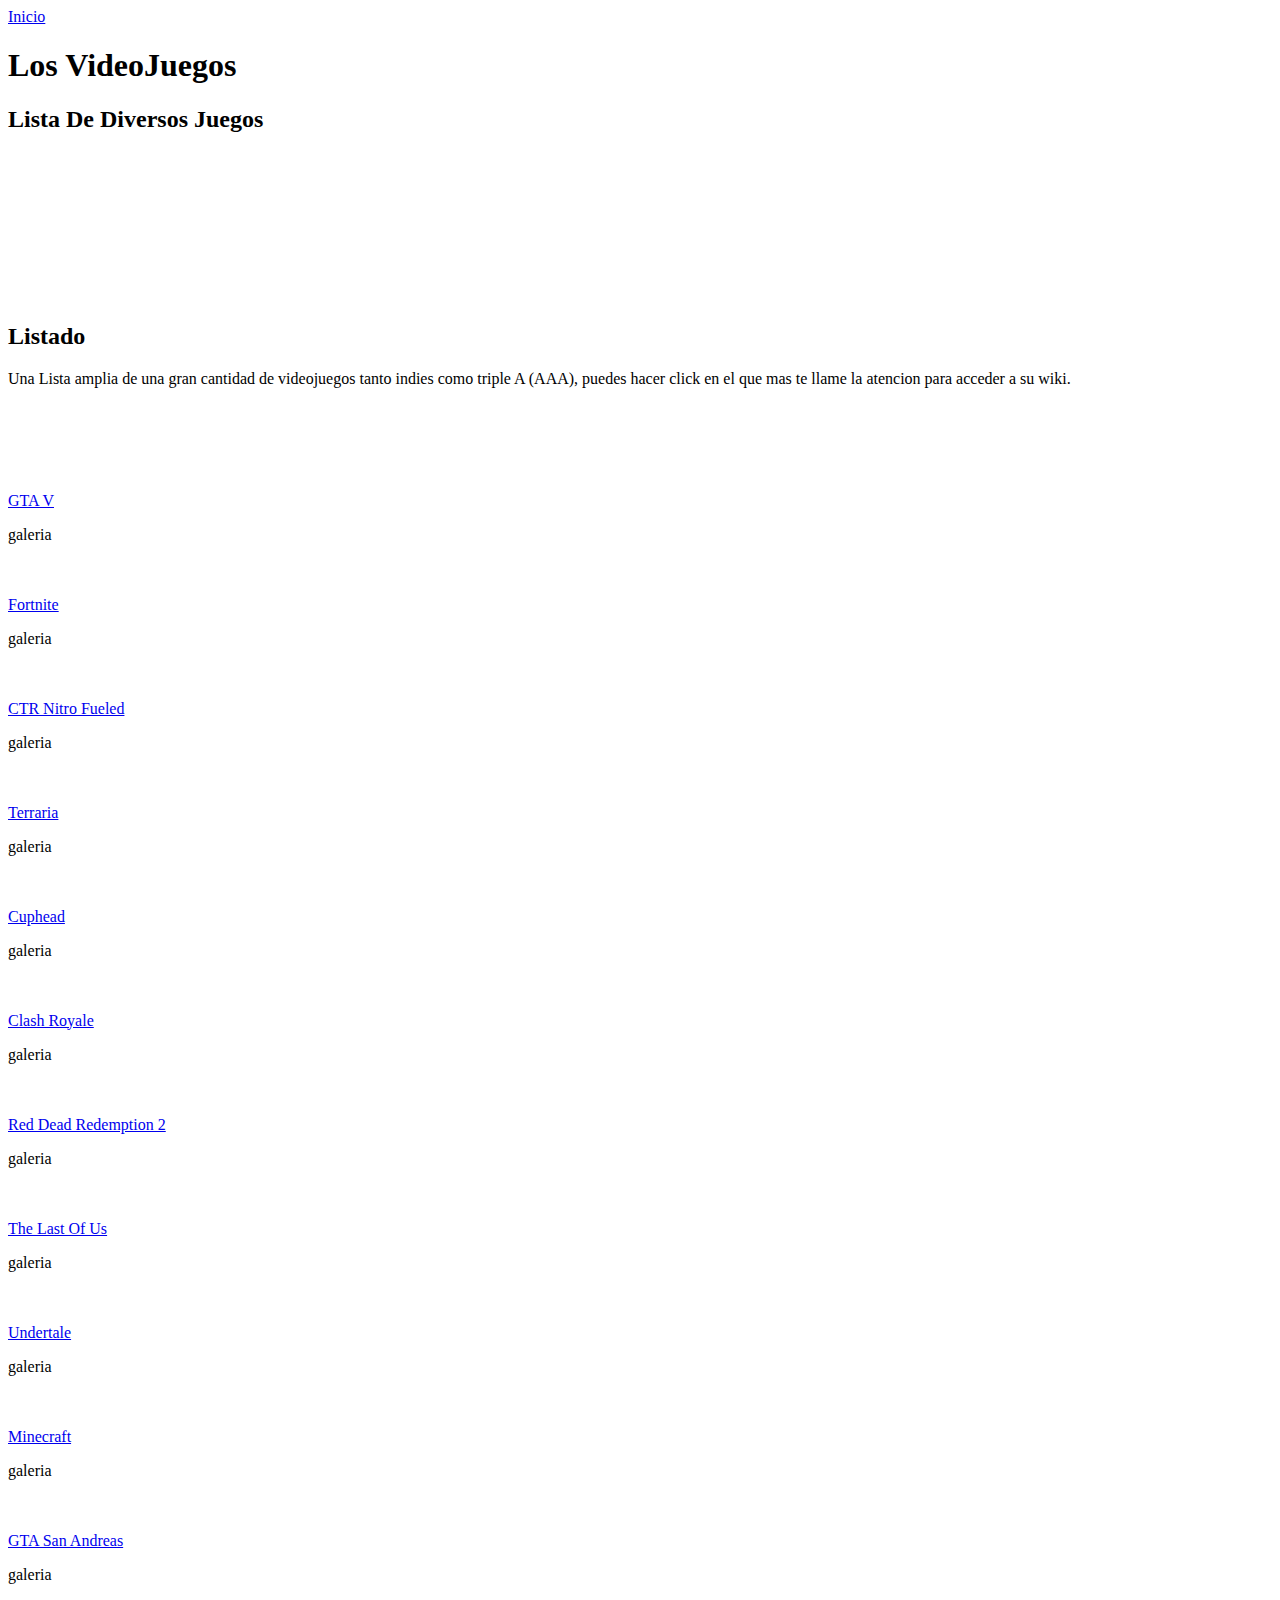
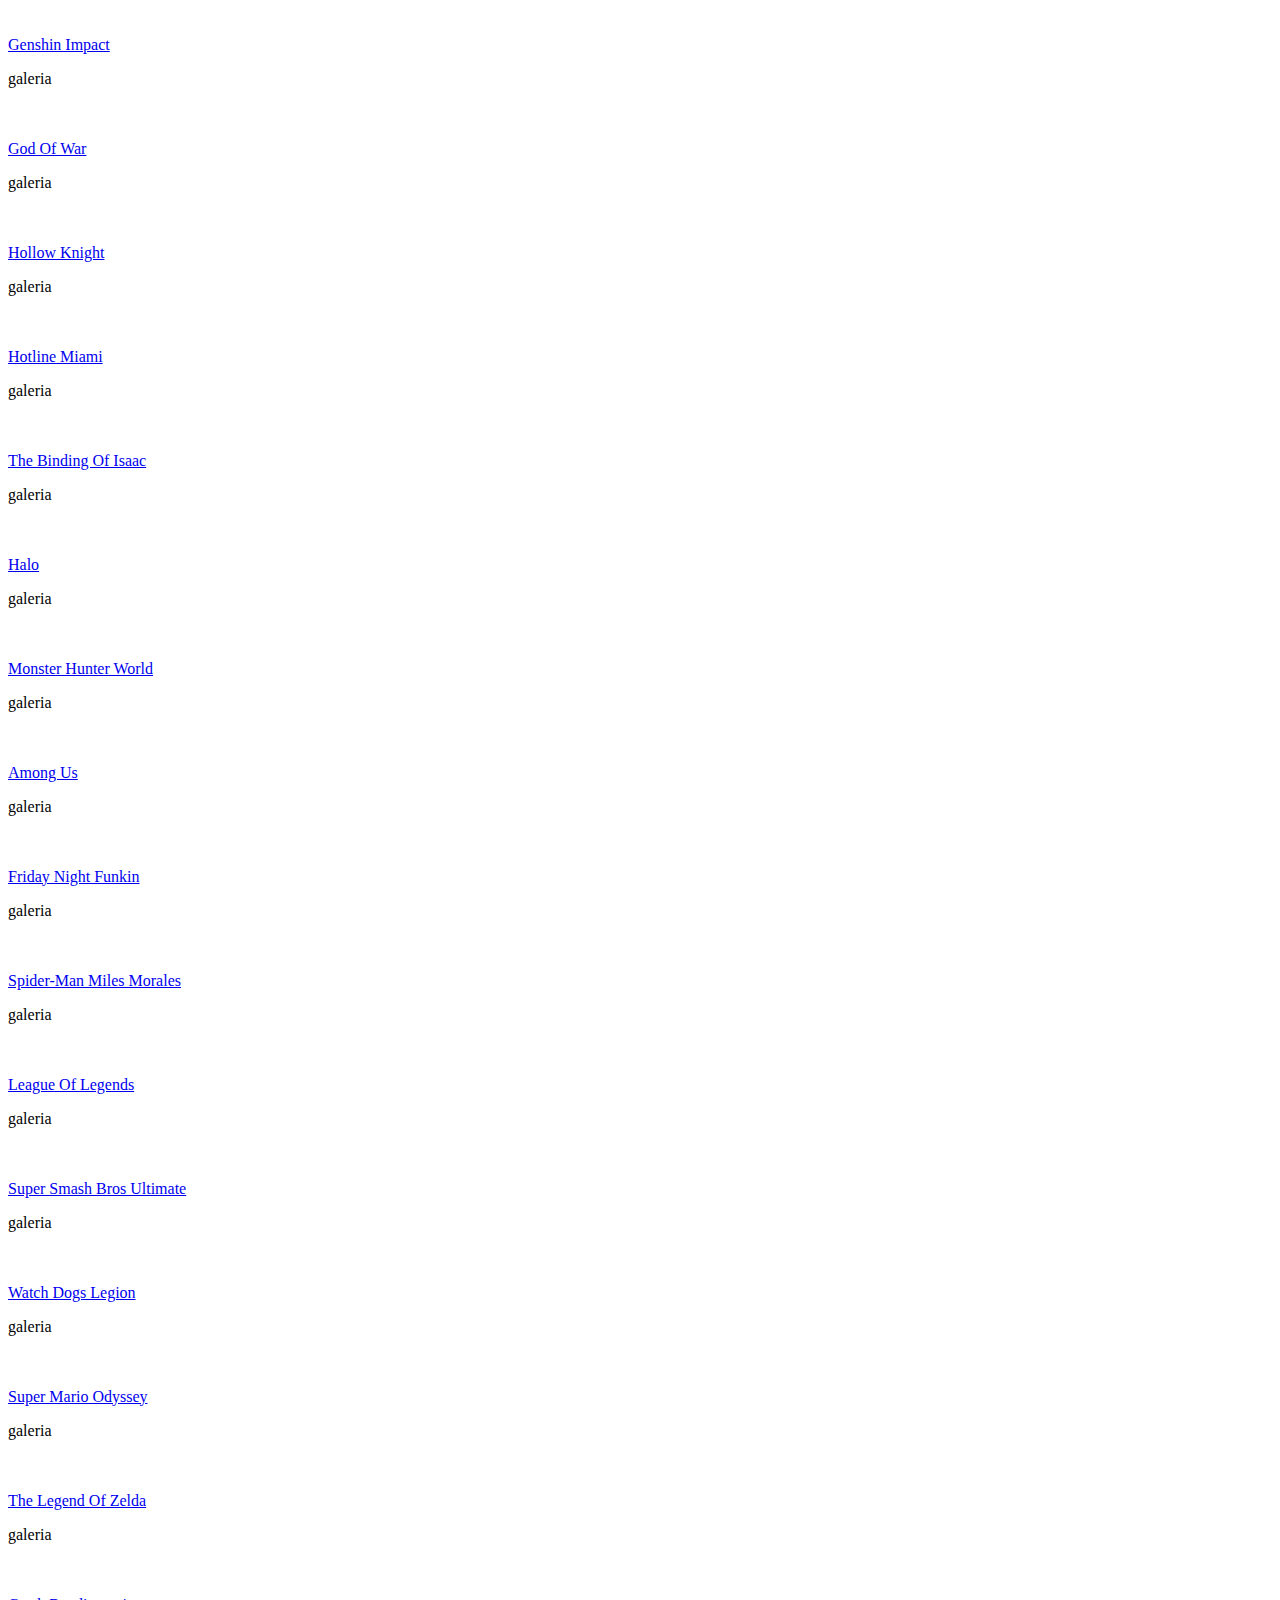
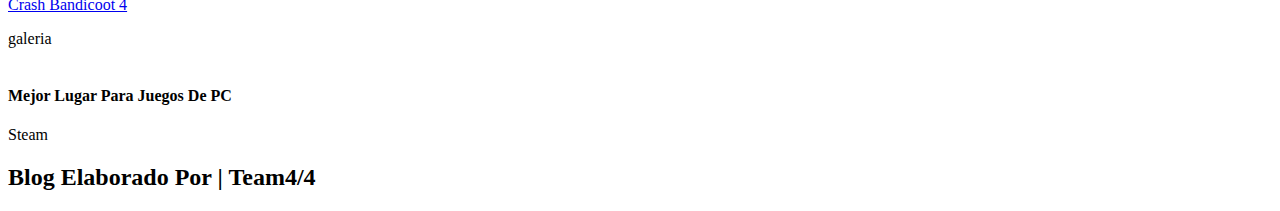
==== Listado.html @ a8a22f5f "Add files via upload" ====
<!DOCTYPE html>
<html lang="es">
<head>
    <meta charset="UTF-8">
    <meta http-equiv="X-UA-Compatible" content="IE=edge">
    <meta name="viewport" content="width=device-width, initial-scale=1.0">
    <title>Listado</title>
    <link rel="shortcut icon" href="games/logo.png" type="image/x-icon">
    <link rel="stylesheet" href="CSS/estilosL.css">
</head>
<body>
    <audio autoplay loop="true" id="musica">
        <source src="sound/hatsune Miku - Levan Polka"></audio>
    
        <script>
            var audio = document.getElementById("musica");
            audio.volume = 0.05;
        </script>
        <header>
            <nav>
                <a href="IBLOG/index.html">Inicio</a>
            </nav>
            <section class="textos-header">
                <h1>Los VideoJuegos</h1>
                <h2>Lista De Diversos Juegos</h2>
            </section>
            <div class="wave" style="height: 150px; overflow: hidden;" ><svg viewBox="0 0 500 150" preserveAspectRatio="none" style="height: 100%; width: 100%;"><path d="M0.00,49.98 C149.99,150.00 349.20,-49.98 517.21,61.67 L500.00,150.00 L0.00,150.00 Z" style="stroke: none; fill: rgb(255, 255, 255);"></path></svg></div>
        </header>
        <main>
            <section class="contenedor lista">
                <h2 class="titulo">Listado</h2>
                <p>Una Lista amplia de una gran cantidad de videojuegos tanto indies como triple A (AAA), puedes hacer click en el que mas te llame la atencion para acceder a su wiki.</p><br><br>
                    <div class="contenido-lis">
                        <section class="portafolio">
                            <div class="contenedor">
                                <div class="galeria-port">
                                    <div class="imagen-port">
                                        <img src="listado/GTA_V.jpg" alt="">
                                        <div class="hover-galeria">
                                            <img src="consolas/click.png" alt="">
                                            <p><a href='https://es.wikipedia.org/wiki/Grand_Theft_Auto_V'>GTA V</a></p>
                                        </div>galeria
                                    </div>
                                    <div class="imagen-port">
                                        <img src="listado/fortnite.png" alt="">
                                        <div class="hover-galeria">
                                            <img src="consolas/click.png" alt="">
                                            <p><a href='https://es.wikipedia.org/wiki/Fortnite'>Fortnite</a></p>
                                        </div>galeria
                                    </div>
                                    <div class="imagen-port">
                                        <img src="games/crashPAAA.jpg" alt="">
                                        <div class="hover-galeria">
                                            <img src="consolas/click.png" alt="">
                                            <p><a href='https://es.wikipedia.org/wiki/Crash_Team_Racing_Nitro-Fueled'>CTR Nitro Fueled</a></p>
                                        </div>galeria
                                    </div>
                                    <div class="imagen-port">
                                        <img src="listado/terraria.jpg" alt="">
                                        <div class="hover-galeria">
                                            <img src="consolas/click.png" alt="">
                                            <p><a href='https://es.wikipedia.org/wiki/Terraria'>Terraria</a></p>
                                        </div>galeria
                                    </div>
                                    <div class="imagen-port">
                                        <img src="listado/cuphed.jpg" alt="">
                                        <div class="hover-galeria">
                                            <img src="consolas/click.png" alt="">
                                            <p><a href='https://es.wikipedia.org/wiki/Cuphead'>Cuphead</a></p>
                                        </div>galeria
                                    </div>
                                    <div class="imagen-port">
                                        <img src="listado/estrategiafacha.jpg" alt="">
                                        <div class="hover-galeria">
                                            <img src="consolas/click.png" alt="">
                                            <p><a href='https://es.wikipedia.org/wiki/Clash_Royale'>Clash Royale</a></p>
                                        </div>galeria
                                    </div>
                                    <div class="imagen-port">
                                        <img src="listado/vaquero.jpg" alt="">
                                        <div class="hover-galeria">
                                            <img src="consolas/click.png" alt="">
                                            <p><a href='https://es.wikipedia.org/wiki/Red_Dead_Redemption_2'>Red Dead Redemption 2</a></p>
                                        </div>galeria
                                    </div>
                                    <div class="imagen-port">
                                        <img src="listado/lostfust.jpeg" alt="">
                                        <div class="hover-galeria">
                                            <img src="consolas/click.png" alt="">
                                            <p><a href='https://es.wikipedia.org/wiki/The_Last_of_Us'>The Last Of Us</a></p>
                                        </div>galeria
                                    </div>
                                    <div class="imagen-port">
                                        <img src="listado/undertale.jpg" alt="">
                                        <div class="hover-galeria">
                                            <img src="consolas/click.png" alt="">
                                            <p><a href='https://es.wikipedia.org/wiki/Undertale'>Undertale</a></p>
                                        </div>galeria
                                    </div>
                                    <div class="imagen-port">
                                        <img src="listado/maincra+.jpg" alt="">
                                        <div class="hover-galeria">
                                            <img src="consolas/click.png" alt="">
                                            <p><a href='https://es.wikipedia.org/wiki/Minecraft'>Minecraft</a></p>
                                        </div>galeria
                                    </div>
                                    <div class="imagen-port">
                                        <img src="listado/CJ.png" alt="">
                                        <div class="hover-galeria">
                                            <img src="consolas/click.png" alt="">
                                            <p><a href='https://es.wikipedia.org/wiki/Grand_Theft_Auto:_San_Andreas'>GTA San Andreas</a></p>
                                        </div>galeria
                                    </div>
                                    <div class="imagen-port">
                                        <img src="listado/rol.jpg" alt="">
                                        <div class="hover-galeria">
                                            <img src="consolas/click.png" alt="">
                                            <p><a href='https://es.wikipedia.org/wiki/Genshin_Impact'>Genshin Impact</a></p>
                                        </div>galeria
                                    </div>
                                    <div class="imagen-port">
                                        <img src="listado/GodOfWar.jpg" alt="">
                                        <div class="hover-galeria">
                                            <img src="consolas/click.png" alt="">
                                            <p><a href='https://es.wikipedia.org/wiki/God_of_War_(serie)'>God Of War</a></p>
                                        </div>galeria
                                    </div>
                                    <div class="imagen-port">
                                        <img src="listado/hollow.jpg" alt="">
                                        <div class="hover-galeria">
                                            <img src="consolas/click.png" alt="">
                                            <p><a href='https://es.wikipedia.org/wiki/Hollow_Knight'>Hollow Knight</a></p>
                                        </div>galeria
                                    </div>
                                    <div class="imagen-port">
                                        <img src="listado/hotline.jpg" alt="">
                                        <div class="hover-galeria">
                                            <img src="consolas/click.png" alt="">
                                            <p><a href='https://es.wikipedia.org/wiki/Hotline_Miami'>Hotline Miami</a></p>
                                        </div>galeria
                                    </div>
                                    <div class="imagen-port">
                                        <img src="listado/isaac.jpg" alt="">
                                        <div class="hover-galeria">
                                            <img src="consolas/click.png" alt="">
                                            <p><a href='https://es.wikipedia.org/wiki/The_Binding_of_Isaac'>The Binding Of Isaac</a></p>
                                        </div>galeria
                                    </div>
                                    <div class="imagen-port">
                                        <img src="listado/halo.jpg" alt="">
                                        <div class="hover-galeria">
                                            <img src="consolas/click.png" alt="">
                                            <p><a href='https://es.wikipedia.org/wiki/Halo_(franquicia)'>Halo</a></p>
                                        </div>galeria
                                    </div>
                                    <div class="imagen-port">
                                        <img src="listado/monster.jpg" alt="">
                                        <div class="hover-galeria">
                                            <img src="consolas/click.png" alt="">
                                            <p><a href='https://es.wikipedia.org/wiki/Monster_Hunter:_World'>Monster Hunter World</a></p>
                                        </div>galeria
                                    </div>
                                    <div class="imagen-port">
                                        <img src="games/SUS.webp" alt="">
                                        <div class="hover-galeria">
                                            <img src="consolas/click.png" alt="">
                                            <p><a href='https://es.wikipedia.org/wiki/Among_Us'>Among Us</a></p>
                                        </div>galeria
                                    </div>
                                    <div class="imagen-port">
                                        <img src="games/friday-night-funkin-nawpic.png" alt="">
                                        <div class="hover-galeria">
                                            <img src="consolas/click.png" alt="">
                                            <p><a href='https://es.wikipedia.org/wiki/Friday_Night_Funkin%27'>Friday Night Funkin</a></p>
                                        </div>galeria
                                    </div>
                                    <div class="imagen-port">
                                        <img src="listado/milesmorales.jpg" alt="">
                                        <div class="hover-galeria">
                                            <img src="consolas/click.png" alt="">
                                            <p><a href='https://es.wikipedia.org/wiki/Spider-Man:_Miles_Morales'>Spider-Man Miles Morales</a></p>
                                        </div>galeria
                                    </div>
                                    <div class="imagen-port">
                                        <img src="listado/LOLSITO.jpg" alt="">
                                        <div class="hover-galeria">
                                            <img src="consolas/click.png" alt="">
                                            <p><a href='https://es.wikipedia.org/wiki/League_of_Legends'>League Of Legends</a></p>
                                        </div>galeria
                                    </div>
                                    <div class="imagen-port">
                                        <img src="listado/smash.jpg" alt="">
                                        <div class="hover-galeria">
                                            <img src="consolas/click.png" alt="">
                                            <p><a href='https://es.wikipedia.org/wiki/Super_Smash_Bros._Ultimate'>Super Smash Bros Ultimate</a></p>
                                        </div>galeria
                                    </div>
                                    <div class="imagen-port">
                                        <img src="listado/watch-dogs-legion.jpg" alt="">
                                        <div class="hover-galeria">
                                            <img src="consolas/click.png" alt="">
                                            <p><a href='https://en.wikipedia.org/wiki/Watch_Dogs'>Watch Dogs Legion</a></p>
                                        </div>galeria
                                    </div>
                                    <div class="imagen-port">
                                        <img src="listado/mario.jpg" alt="">
                                        <div class="hover-galeria">
                                            <img src="consolas/click.png" alt="">
                                            <p><a href='https://es.wikipedia.org/wiki/Super_Mario_Odyssey'>Super Mario Odyssey</a></p>
                                        </div>galeria
                                    </div>
                                    <div class="imagen-port">
                                        <img src="games/aventura.jpg" alt="">
                                        <div class="hover-galeria">
                                            <img src="consolas/click.png" alt="">
                                            <p><a href='https://es.wikipedia.org/wiki/The_Legend_of_Zelda:_Breath_of_the_Wild'>The Legend Of Zelda</a></p>
                                        </div>galeria
                                    </div>
                                    <div class="imagen-port">
                                        <img src="listado/crashito.jpg" alt="">
                                        <div class="hover-galeria">
                                            <img src="consolas/click.png" alt="">
                                            <p><a href='https://es.wikipedia.org/wiki/Crash_Bandicoot_4:_It%27s_About_Time'>Crash Bandicoot 4</a></p>
                                        </div>galeria
                                    </div>
                                </div>
                            </div>
                        </section><br>
                    </div>
        </main>
        <footer>
            <div class="contenedor-footer">
                <div class="content-foo">
                    <h4>Mejor Lugar Para Juegos De PC</h4>
                    <p>Steam</p>
                </div>
            </div>
            <h2 class="titulo-final">Blog Elaborado Por | Team4/4</h2>
        </footer>
</body>
</html>
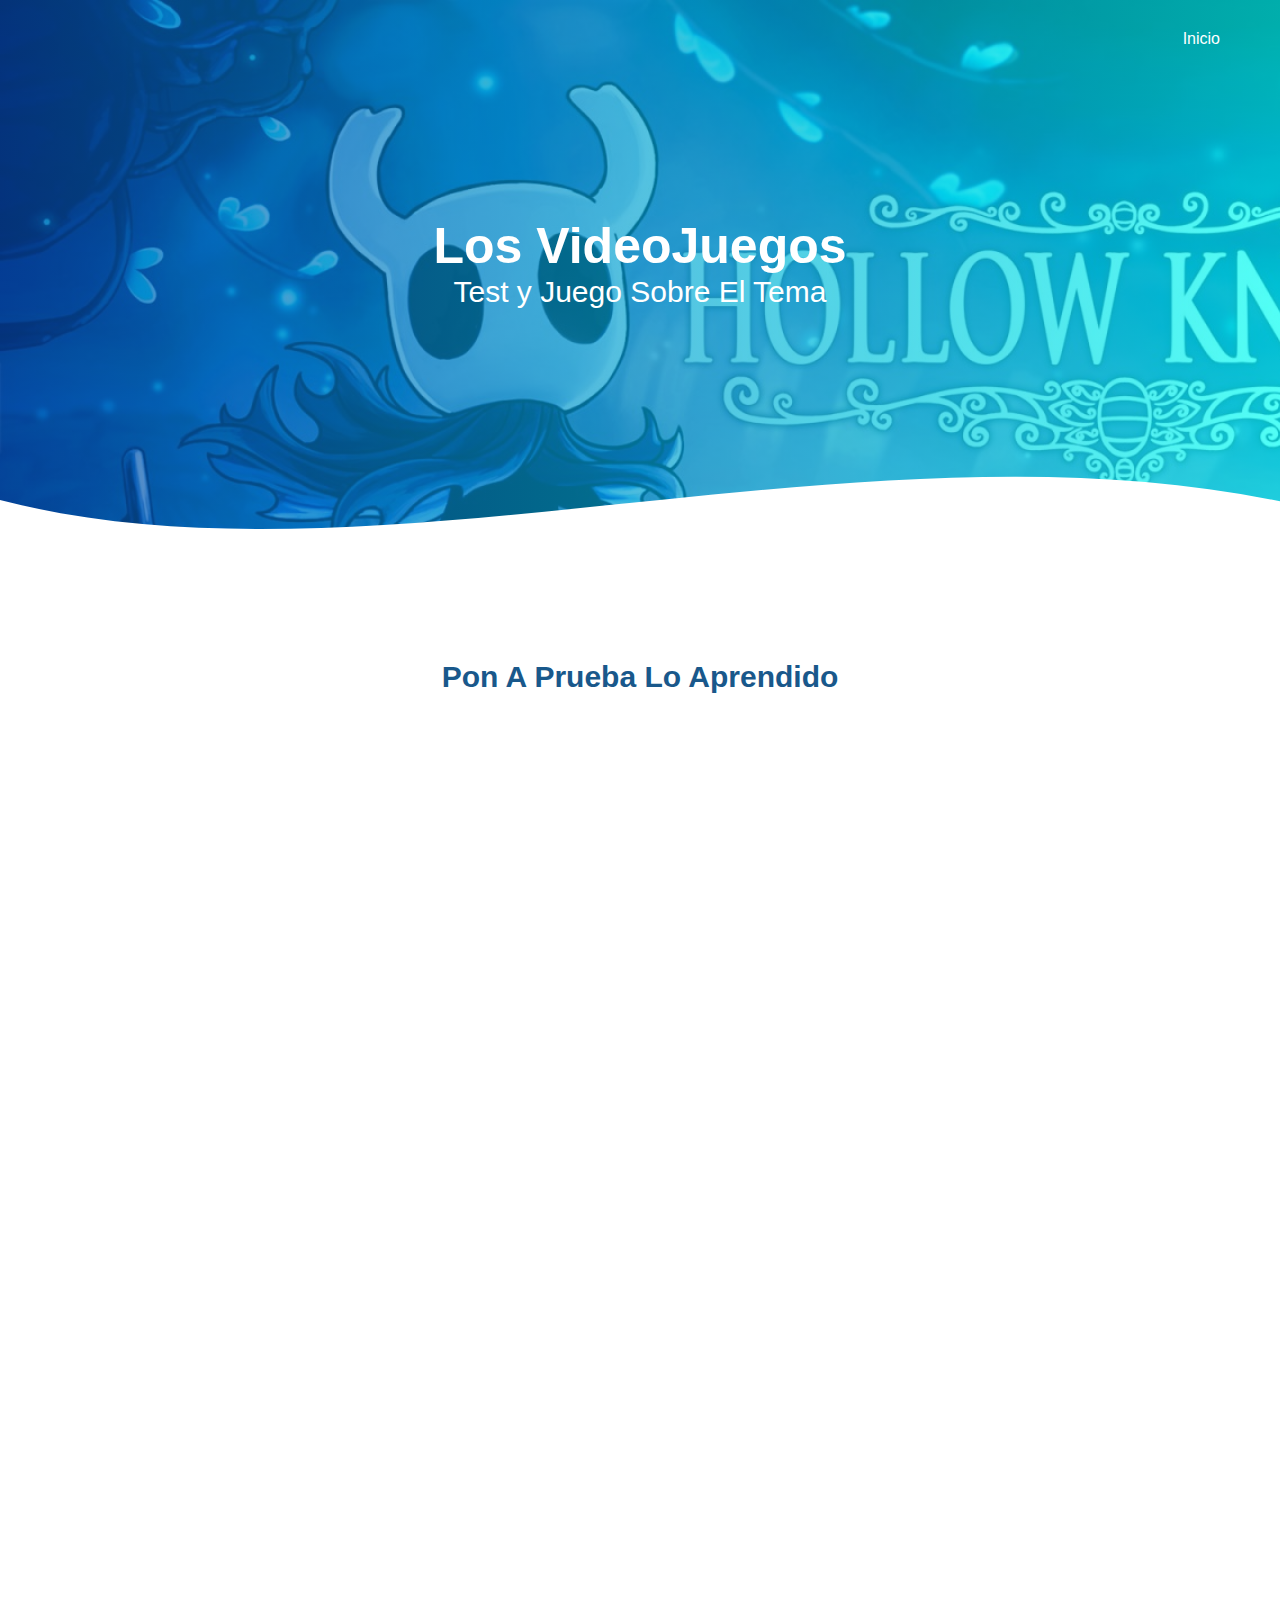
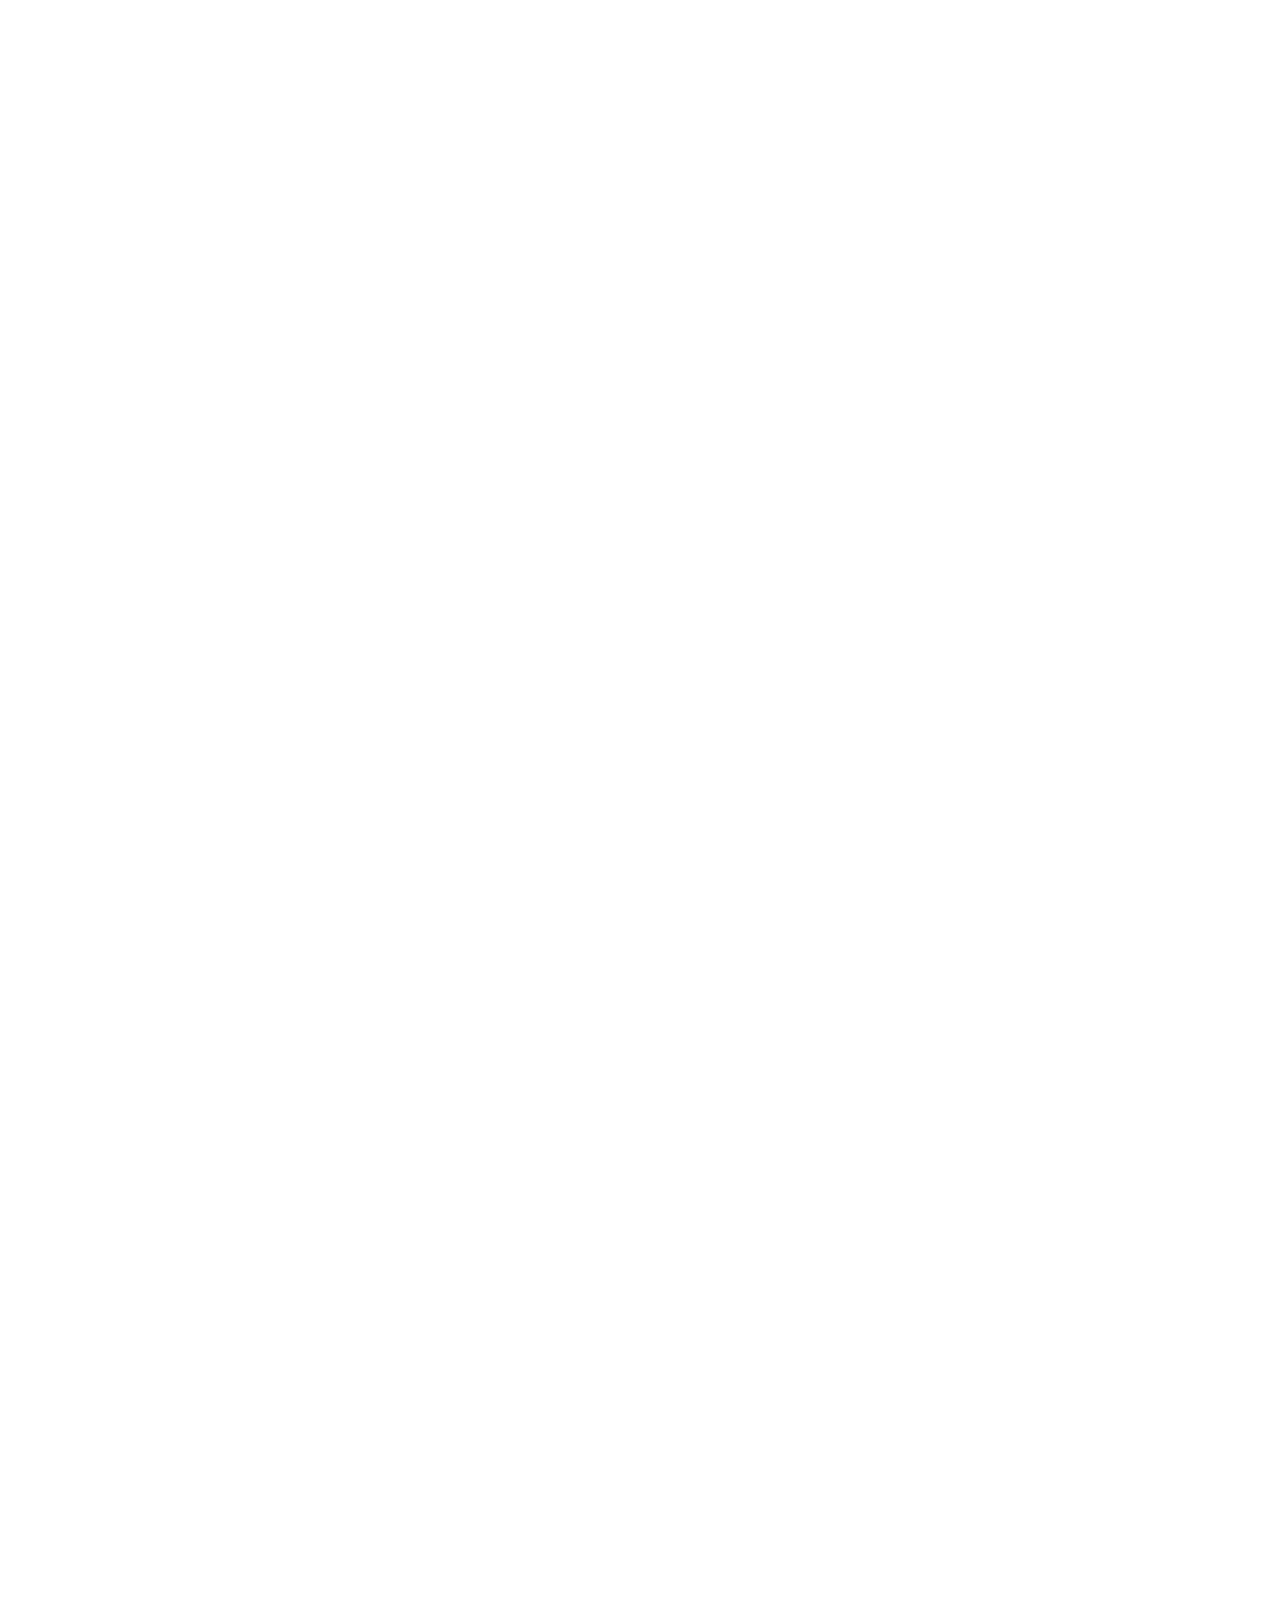
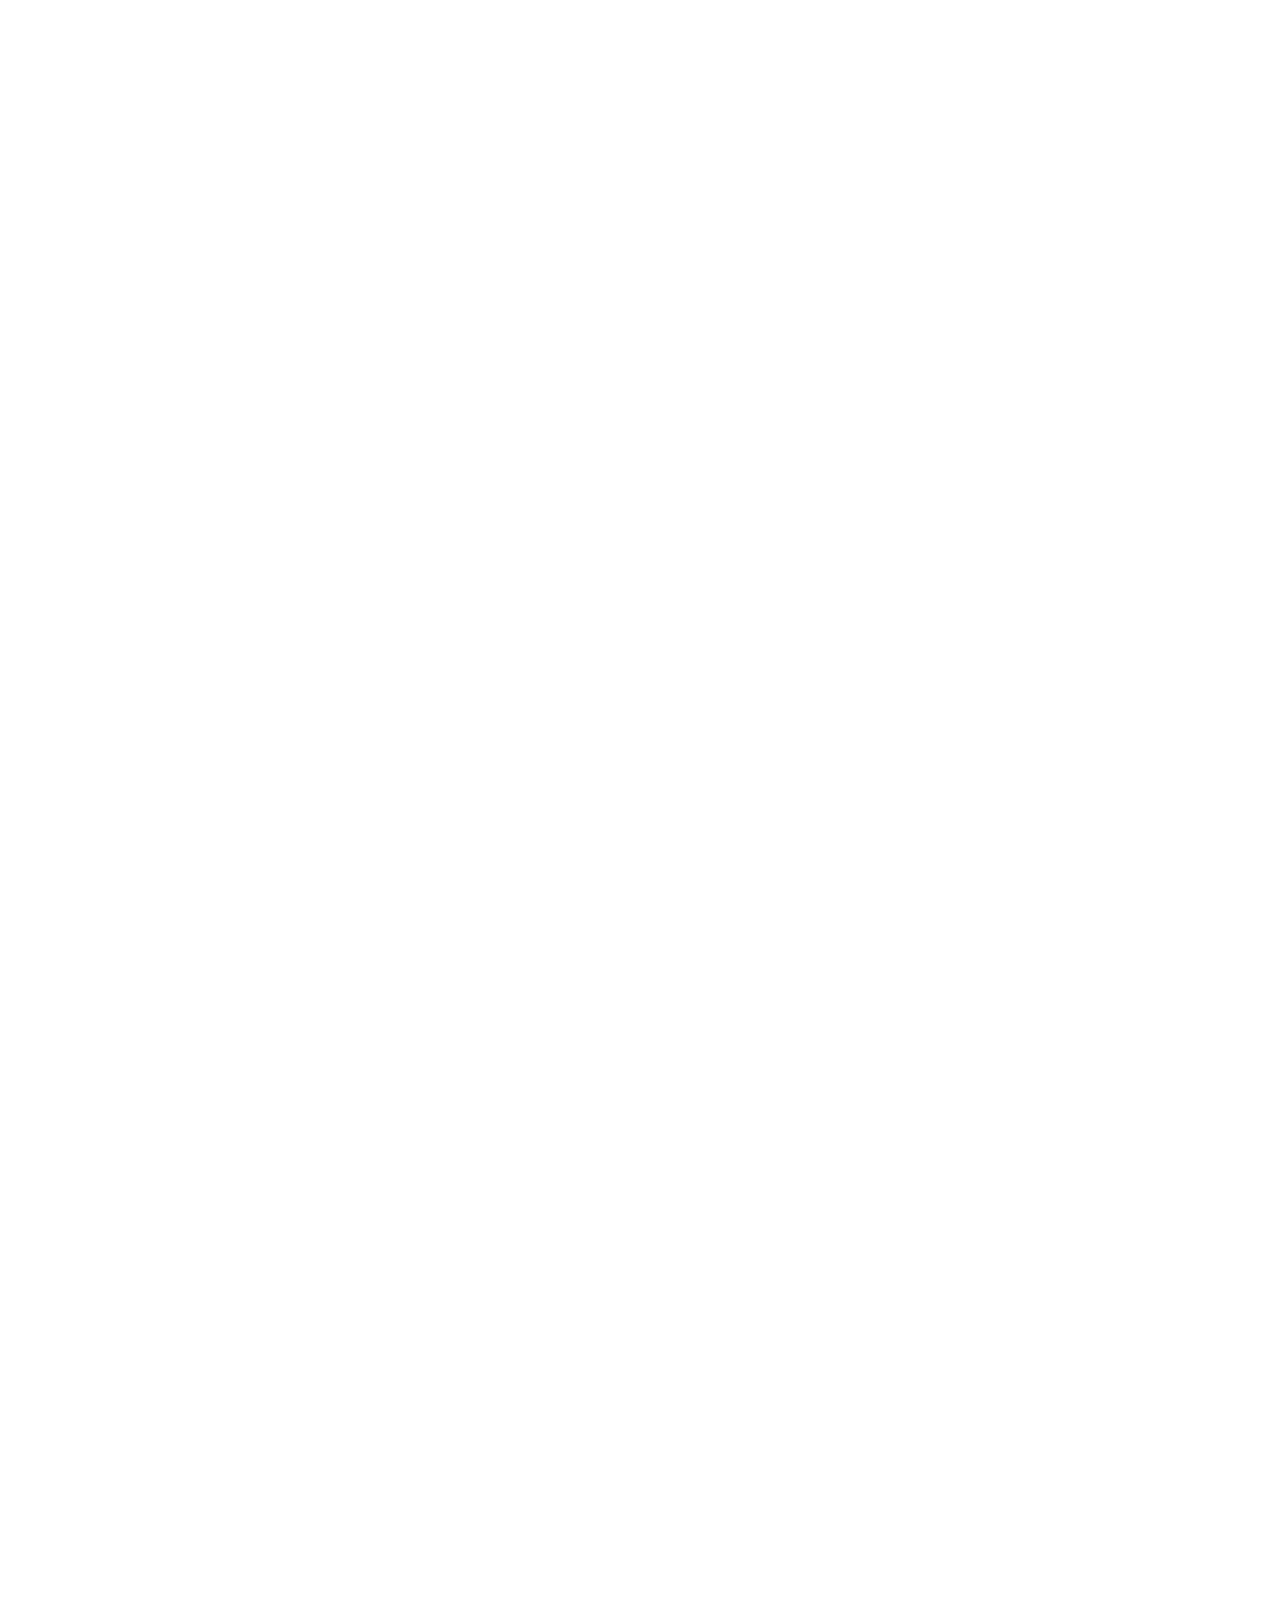
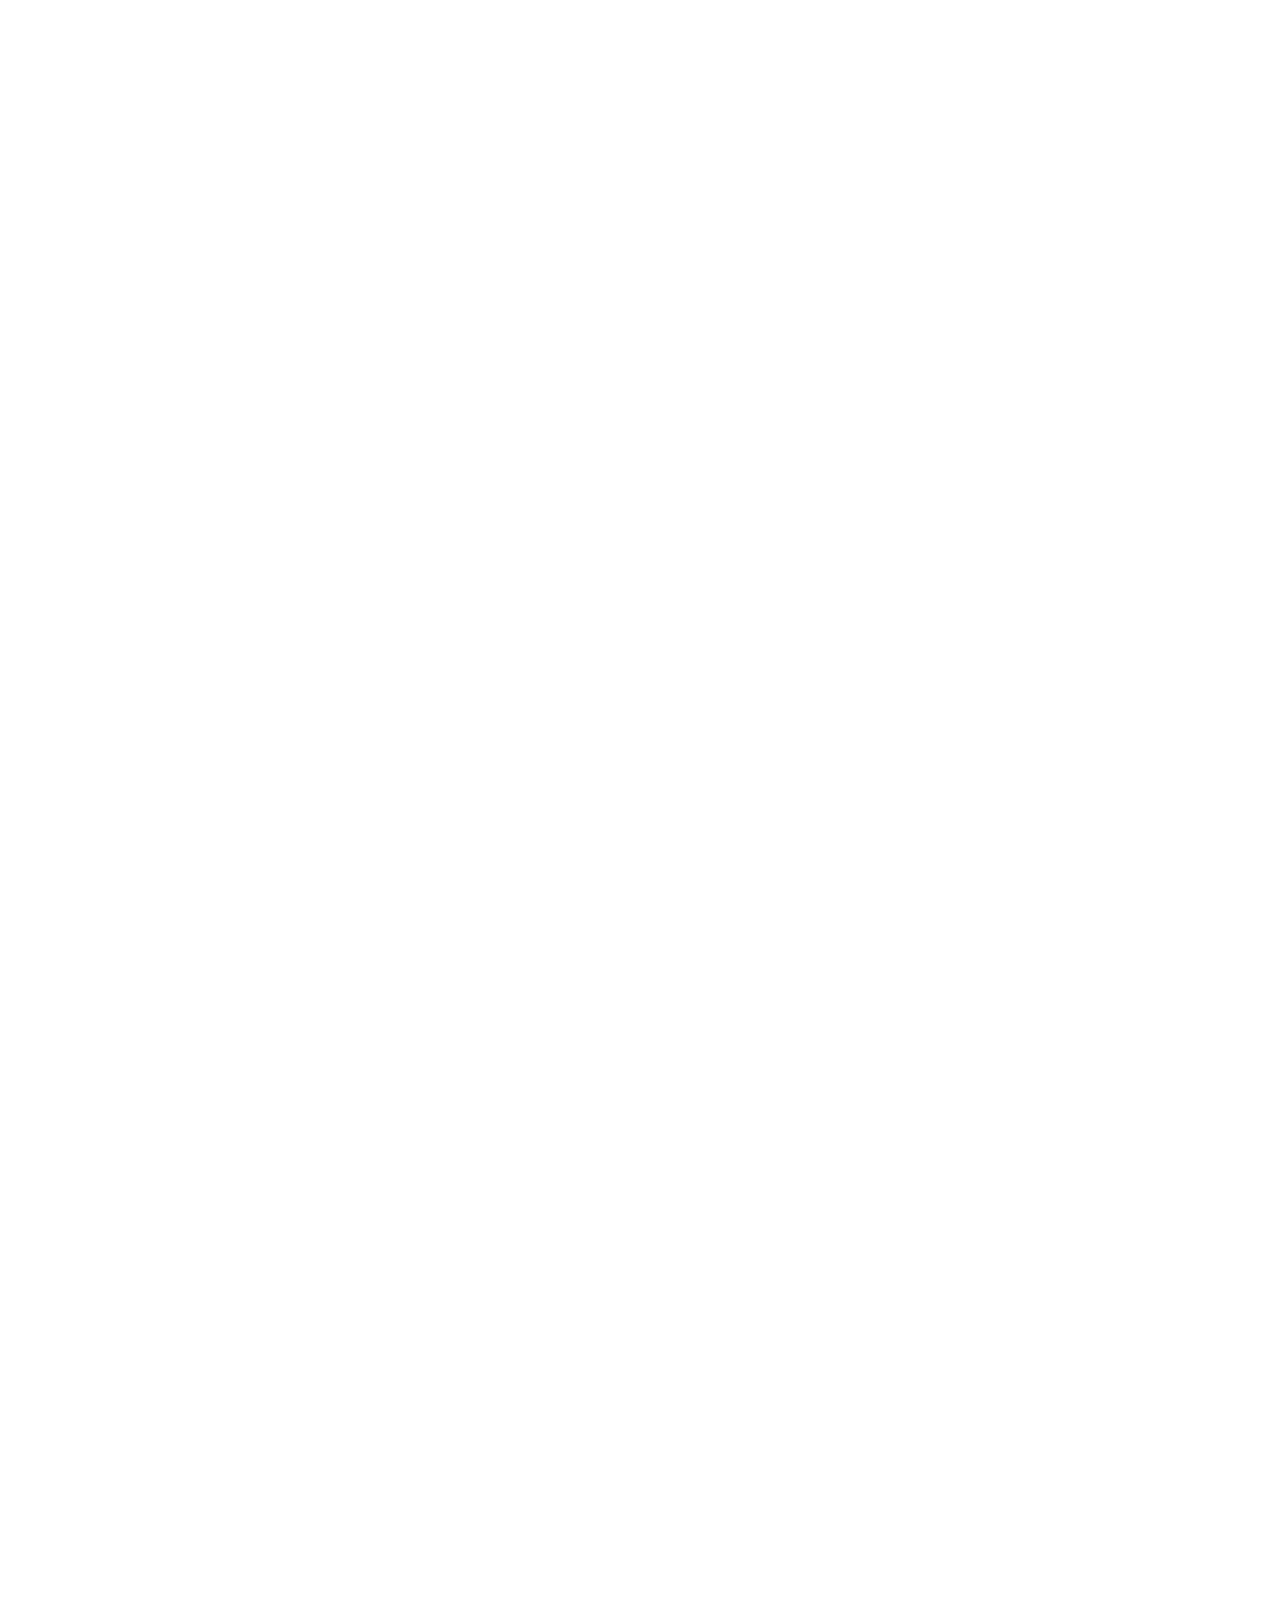
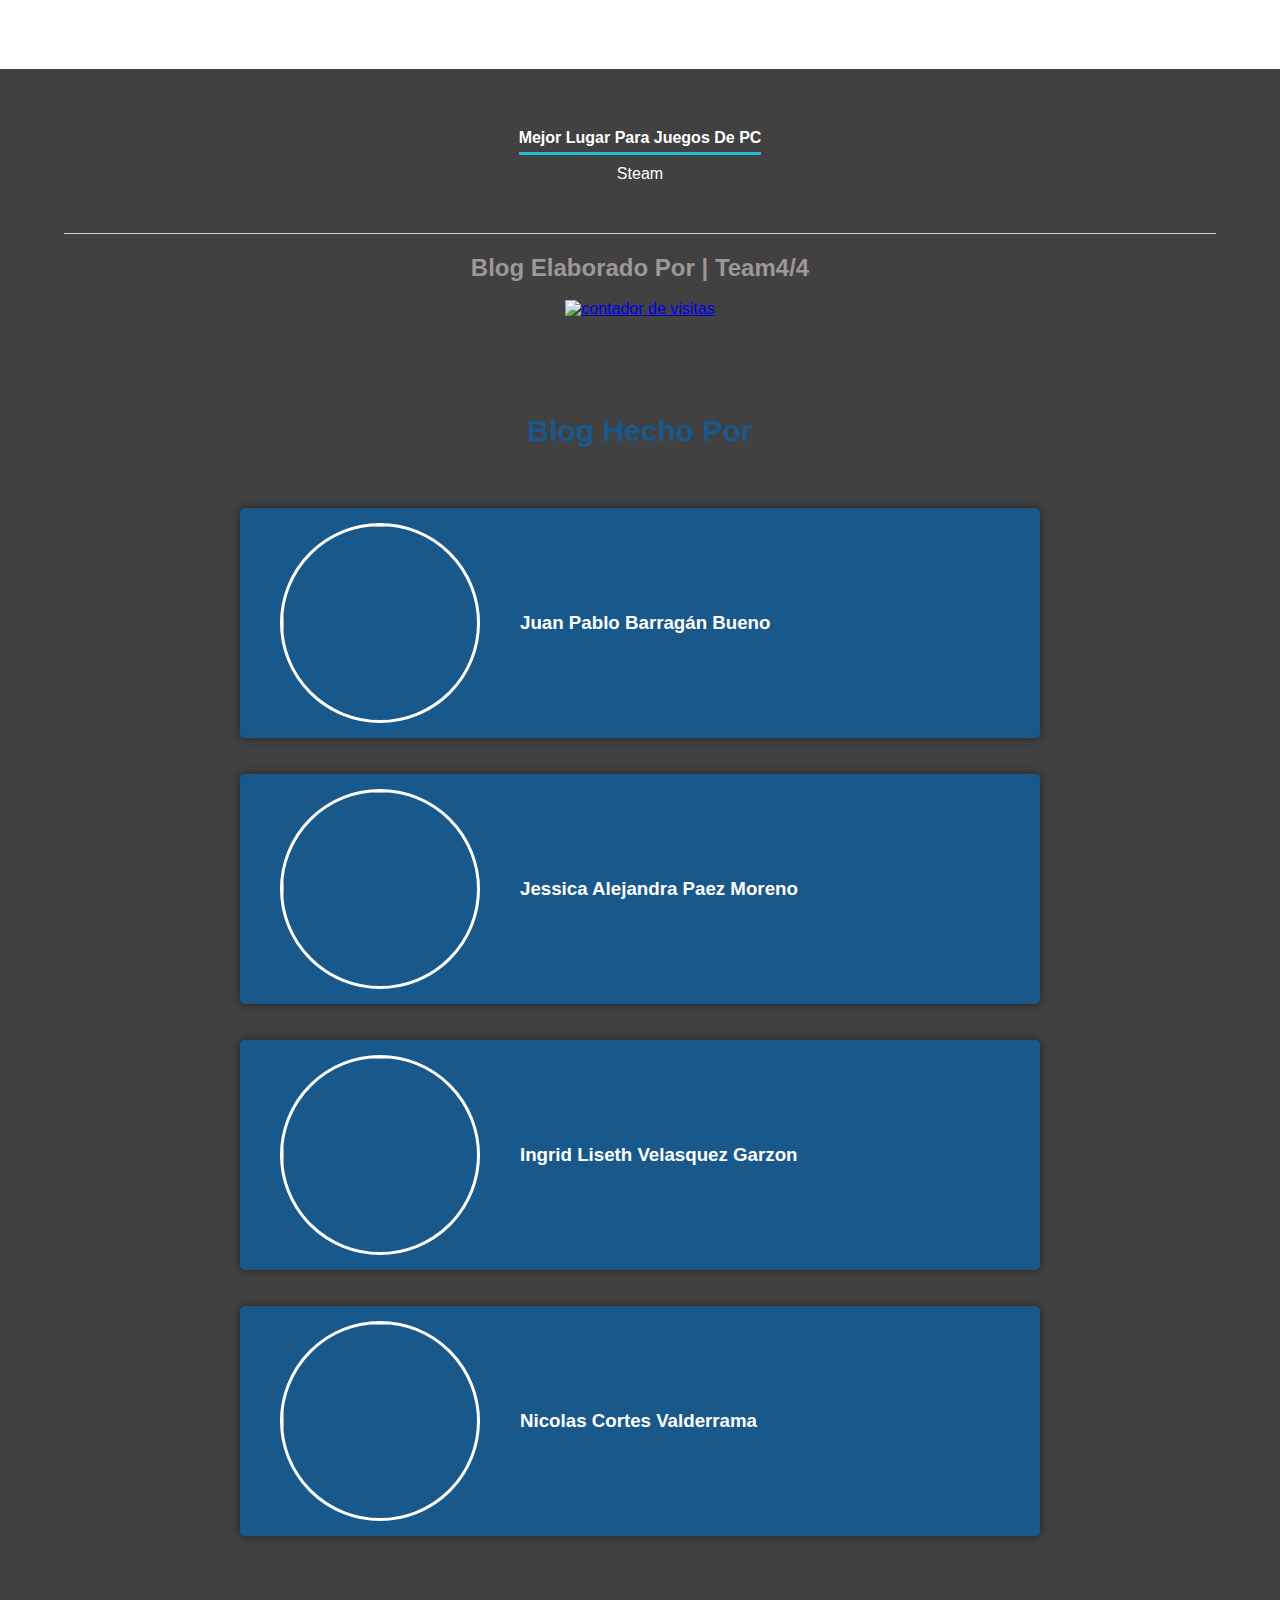
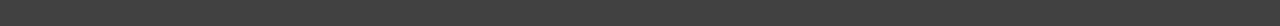
==== commit d139861c: "Add files via upload" ====
--- a/Listado.html
+++ b/Listado.html
@@ -18,215 +18,23 @@
         </script>
         <header>
             <nav>
-                <a href="IBLOG/index.html">Inicio</a>
+                <a href="index.html">Inicio</a>
             </nav>
             <section class="textos-header">
                 <h1>Los VideoJuegos</h1>
-                <h2>Lista De Diversos Juegos</h2>
+                <h2>Test y Juego Sobre El Tema</h2>
             </section>
             <div class="wave" style="height: 150px; overflow: hidden;" ><svg viewBox="0 0 500 150" preserveAspectRatio="none" style="height: 100%; width: 100%;"><path d="M0.00,49.98 C149.99,150.00 349.20,-49.98 517.21,61.67 L500.00,150.00 L0.00,150.00 Z" style="stroke: none; fill: rgb(255, 255, 255);"></path></svg></div>
         </header>
         <main>
-            <section class="contenedor lista">
-                <h2 class="titulo">Listado</h2>
-                <p>Una Lista amplia de una gran cantidad de videojuegos tanto indies como triple A (AAA), puedes hacer click en el que mas te llame la atencion para acceder a su wiki.</p><br><br>
-                    <div class="contenido-lis">
-                        <section class="portafolio">
-                            <div class="contenedor">
-                                <div class="galeria-port">
-                                    <div class="imagen-port">
-                                        <img src="listado/GTA_V.jpg" alt="">
-                                        <div class="hover-galeria">
-                                            <img src="consolas/click.png" alt="">
-                                            <p><a href='https://es.wikipedia.org/wiki/Grand_Theft_Auto_V'>GTA V</a></p>
-                                        </div>galeria
-                                    </div>
-                                    <div class="imagen-port">
-                                        <img src="listado/fortnite.png" alt="">
-                                        <div class="hover-galeria">
-                                            <img src="consolas/click.png" alt="">
-                                            <p><a href='https://es.wikipedia.org/wiki/Fortnite'>Fortnite</a></p>
-                                        </div>galeria
-                                    </div>
-                                    <div class="imagen-port">
-                                        <img src="games/crashPAAA.jpg" alt="">
-                                        <div class="hover-galeria">
-                                            <img src="consolas/click.png" alt="">
-                                            <p><a href='https://es.wikipedia.org/wiki/Crash_Team_Racing_Nitro-Fueled'>CTR Nitro Fueled</a></p>
-                                        </div>galeria
-                                    </div>
-                                    <div class="imagen-port">
-                                        <img src="listado/terraria.jpg" alt="">
-                                        <div class="hover-galeria">
-                                            <img src="consolas/click.png" alt="">
-                                            <p><a href='https://es.wikipedia.org/wiki/Terraria'>Terraria</a></p>
-                                        </div>galeria
-                                    </div>
-                                    <div class="imagen-port">
-                                        <img src="listado/cuphed.jpg" alt="">
-                                        <div class="hover-galeria">
-                                            <img src="consolas/click.png" alt="">
-                                            <p><a href='https://es.wikipedia.org/wiki/Cuphead'>Cuphead</a></p>
-                                        </div>galeria
-                                    </div>
-                                    <div class="imagen-port">
-                                        <img src="listado/estrategiafacha.jpg" alt="">
-                                        <div class="hover-galeria">
-                                            <img src="consolas/click.png" alt="">
-                                            <p><a href='https://es.wikipedia.org/wiki/Clash_Royale'>Clash Royale</a></p>
-                                        </div>galeria
-                                    </div>
-                                    <div class="imagen-port">
-                                        <img src="listado/vaquero.jpg" alt="">
-                                        <div class="hover-galeria">
-                                            <img src="consolas/click.png" alt="">
-                                            <p><a href='https://es.wikipedia.org/wiki/Red_Dead_Redemption_2'>Red Dead Redemption 2</a></p>
-                                        </div>galeria
-                                    </div>
-                                    <div class="imagen-port">
-                                        <img src="listado/lostfust.jpeg" alt="">
-                                        <div class="hover-galeria">
-                                            <img src="consolas/click.png" alt="">
-                                            <p><a href='https://es.wikipedia.org/wiki/The_Last_of_Us'>The Last Of Us</a></p>
-                                        </div>galeria
-                                    </div>
-                                    <div class="imagen-port">
-                                        <img src="listado/undertale.jpg" alt="">
-                                        <div class="hover-galeria">
-                                            <img src="consolas/click.png" alt="">
-                                            <p><a href='https://es.wikipedia.org/wiki/Undertale'>Undertale</a></p>
-                                        </div>galeria
-                                    </div>
-                                    <div class="imagen-port">
-                                        <img src="listado/maincra+.jpg" alt="">
-                                        <div class="hover-galeria">
-                                            <img src="consolas/click.png" alt="">
-                                            <p><a href='https://es.wikipedia.org/wiki/Minecraft'>Minecraft</a></p>
-                                        </div>galeria
-                                    </div>
-                                    <div class="imagen-port">
-                                        <img src="listado/CJ.png" alt="">
-                                        <div class="hover-galeria">
-                                            <img src="consolas/click.png" alt="">
-                                            <p><a href='https://es.wikipedia.org/wiki/Grand_Theft_Auto:_San_Andreas'>GTA San Andreas</a></p>
-                                        </div>galeria
-                                    </div>
-                                    <div class="imagen-port">
-                                        <img src="listado/rol.jpg" alt="">
-                                        <div class="hover-galeria">
-                                            <img src="consolas/click.png" alt="">
-                                            <p><a href='https://es.wikipedia.org/wiki/Genshin_Impact'>Genshin Impact</a></p>
-                                        </div>galeria
-                                    </div>
-                                    <div class="imagen-port">
-                                        <img src="listado/GodOfWar.jpg" alt="">
-                                        <div class="hover-galeria">
-                                            <img src="consolas/click.png" alt="">
-                                            <p><a href='https://es.wikipedia.org/wiki/God_of_War_(serie)'>God Of War</a></p>
-                                        </div>galeria
-                                    </div>
-                                    <div class="imagen-port">
-                                        <img src="listado/hollow.jpg" alt="">
-                                        <div class="hover-galeria">
-                                            <img src="consolas/click.png" alt="">
-                                            <p><a href='https://es.wikipedia.org/wiki/Hollow_Knight'>Hollow Knight</a></p>
-                                        </div>galeria
-                                    </div>
-                                    <div class="imagen-port">
-                                        <img src="listado/hotline.jpg" alt="">
-                                        <div class="hover-galeria">
-                                            <img src="consolas/click.png" alt="">
-                                            <p><a href='https://es.wikipedia.org/wiki/Hotline_Miami'>Hotline Miami</a></p>
-                                        </div>galeria
-                                    </div>
-                                    <div class="imagen-port">
-                                        <img src="listado/isaac.jpg" alt="">
-                                        <div class="hover-galeria">
-                                            <img src="consolas/click.png" alt="">
-                                            <p><a href='https://es.wikipedia.org/wiki/The_Binding_of_Isaac'>The Binding Of Isaac</a></p>
-                                        </div>galeria
-                                    </div>
-                                    <div class="imagen-port">
-                                        <img src="listado/halo.jpg" alt="">
-                                        <div class="hover-galeria">
-                                            <img src="consolas/click.png" alt="">
-                                            <p><a href='https://es.wikipedia.org/wiki/Halo_(franquicia)'>Halo</a></p>
-                                        </div>galeria
-                                    </div>
-                                    <div class="imagen-port">
-                                        <img src="listado/monster.jpg" alt="">
-                                        <div class="hover-galeria">
-                                            <img src="consolas/click.png" alt="">
-                                            <p><a href='https://es.wikipedia.org/wiki/Monster_Hunter:_World'>Monster Hunter World</a></p>
-                                        </div>galeria
-                                    </div>
-                                    <div class="imagen-port">
-                                        <img src="games/SUS.webp" alt="">
-                                        <div class="hover-galeria">
-                                            <img src="consolas/click.png" alt="">
-                                            <p><a href='https://es.wikipedia.org/wiki/Among_Us'>Among Us</a></p>
-                                        </div>galeria
-                                    </div>
-                                    <div class="imagen-port">
-                                        <img src="games/friday-night-funkin-nawpic.png" alt="">
-                                        <div class="hover-galeria">
-                                            <img src="consolas/click.png" alt="">
-                                            <p><a href='https://es.wikipedia.org/wiki/Friday_Night_Funkin%27'>Friday Night Funkin</a></p>
-                                        </div>galeria
-                                    </div>
-                                    <div class="imagen-port">
-                                        <img src="listado/milesmorales.jpg" alt="">
-                                        <div class="hover-galeria">
-                                            <img src="consolas/click.png" alt="">
-                                            <p><a href='https://es.wikipedia.org/wiki/Spider-Man:_Miles_Morales'>Spider-Man Miles Morales</a></p>
-                                        </div>galeria
-                                    </div>
-                                    <div class="imagen-port">
-                                        <img src="listado/LOLSITO.jpg" alt="">
-                                        <div class="hover-galeria">
-                                            <img src="consolas/click.png" alt="">
-                                            <p><a href='https://es.wikipedia.org/wiki/League_of_Legends'>League Of Legends</a></p>
-                                        </div>galeria
-                                    </div>
-                                    <div class="imagen-port">
-                                        <img src="listado/smash.jpg" alt="">
-                                        <div class="hover-galeria">
-                                            <img src="consolas/click.png" alt="">
-                                            <p><a href='https://es.wikipedia.org/wiki/Super_Smash_Bros._Ultimate'>Super Smash Bros Ultimate</a></p>
-                                        </div>galeria
-                                    </div>
-                                    <div class="imagen-port">
-                                        <img src="listado/watch-dogs-legion.jpg" alt="">
-                                        <div class="hover-galeria">
-                                            <img src="consolas/click.png" alt="">
-                                            <p><a href='https://en.wikipedia.org/wiki/Watch_Dogs'>Watch Dogs Legion</a></p>
-                                        </div>galeria
-                                    </div>
-                                    <div class="imagen-port">
-                                        <img src="listado/mario.jpg" alt="">
-                                        <div class="hover-galeria">
-                                            <img src="consolas/click.png" alt="">
-                                            <p><a href='https://es.wikipedia.org/wiki/Super_Mario_Odyssey'>Super Mario Odyssey</a></p>
-                                        </div>galeria
-                                    </div>
-                                    <div class="imagen-port">
-                                        <img src="games/aventura.jpg" alt="">
-                                        <div class="hover-galeria">
-                                            <img src="consolas/click.png" alt="">
-                                            <p><a href='https://es.wikipedia.org/wiki/The_Legend_of_Zelda:_Breath_of_the_Wild'>The Legend Of Zelda</a></p>
-                                        </div>galeria
-                                    </div>
-                                    <div class="imagen-port">
-                                        <img src="listado/crashito.jpg" alt="">
-                                        <div class="hover-galeria">
-                                            <img src="consolas/click.png" alt="">
-                                            <p><a href='https://es.wikipedia.org/wiki/Crash_Bandicoot_4:_It%27s_About_Time'>Crash Bandicoot 4</a></p>
-                                        </div>galeria
-                                    </div>
-                                </div>
-                            </div>
-                        </section><br>
-                    </div>
+            <section class="contenedor listado">
+                <h2 class="titulo">Pon A Prueba Lo Aprendido</h2>
+                <div class="contenido-lis">
+                    <iframe src="https://docs.google.com/forms/d/e/1FAIpQLSfA4wjobJfw5yFFowAclH1GnmE1oM18ha2iKcQs-dFwb_aekA/viewform?embedded=true" width="100%" height="4939" frameborder="0" marginheight="0" marginwidth="0">Cargando…</iframe> <br><br>
+
+                    <iframe width="100%" height="690" frameborder="0" src="https://es.educaplay.com/juego/9651964-sopa_de_letras_videojuegos.html"></iframe>
+                </div>
+            </section>
         </main>
         <footer>
             <div class="contenedor-footer">
@@ -235,7 +43,49 @@
                     <p>Steam</p>
                 </div>
             </div>
-            <h2 class="titulo-final">Blog Elaborado Por | Team4/4</h2>
+            <h2 class="titulo-final">Blog Elaborado Por | Team4/4</h2><br>
+            <center><a href="http://www.websmultimedia.com/contador-de-visitas-gratis" title="Contador De Visitas Gratis">
+                <img style="border: 0px solid; display: inline;" alt="contador de visitas" src="http://www.websmultimedia.com/contador-de-visitas.php?id=299627"></a></center><br><br>
+                <section>
+                    <div class="vistos contenedor">
+                        <h2 class="titulo">Blog Hecho Por</h2>
+                        <div class="cards">
+                            <div class="card">
+                            <img src="Foto_Yotas.jpeg" alt="">
+                            <div class="contenido-texto-card">
+                                <h3>Juan Pablo Barragán Bueno</h3>
+                            </div>
+                            </div>
+                        </div>
+                        <br><br>
+                        <div class="cards">
+                            <div class="card">
+                            <img src="Foto_Jess.jpeg" alt="">
+                            <div class="contenido-texto-card">
+                                <h3>Jessica Alejandra Paez Moreno</h3>
+                            </div>
+                            </div>
+                        </div>
+                        <br><br>
+                        <div class="cards">
+                            <div class="card">
+                            <img src="Foto_Ingrid.jpeg" alt="">
+                            <div class="contenido-texto-card">
+                                <h3>Ingrid Liseth Velasquez Garzon</h3>
+                            </div>
+                            </div>
+                        </div>
+                        <br><br>
+                        <div class="cards">
+                            <div class="card">
+                            <img src="Foto_Licenciado.jpg" alt="">
+                            <div class="contenido-texto-card">
+                                <h3>Nicolas Cortes Valderrama</h3>
+                            </div>
+                            </div>
+                        </div>
+                    </div>
+                </section>
         </footer>
 </body>
 </html>--- a/CSS/estilosL.css
+++ b/CSS/estilosL.css
@@ -0,0 +1,199 @@
+*{
+    margin: 0;
+    padding: 0;
+    box-sizing: border-box;
+}
+
+body{
+    font-family: sans-serif;
+}
+
+.contenedor{
+    padding: 60px 0;
+    width: 90%;
+    max-width: 1000px;
+    margin: auto;
+    overflow: hidden;
+}
+
+.titulo{
+    color: #19588b;
+    font-size: 30px;
+    text-align: center;
+    margin-bottom: 60px;
+}
+
+/* header */
+
+header{
+    width: 100%;
+    height: 600px;
+    background: #4ebcbc;  
+    /* fallback for old browsers */
+    background: -webkit-linear-gradient(to right, hsla(216, 94%, 36%, 0.678), hsla(177, 100%, 50%, 0.678)), url(../games/hollow.jpg);
+    /* Chrome 10-25, Safari 5.1-6 */
+    background: linear-gradient(to right, hsla(216, 94%, 36%, 0.678), hsla(177, 100%, 50%, 0.678)), url(../games/hollow.jpg);
+    /* W3C, IE 10+/ Edge, Firefox 16+, Chrome 26+, Opera 12+, Safari 7+ */
+    background-size: cover;
+    background-attachment: fixed;
+    position: relative;
+}
+
+header .textos-header{
+    display: flex;
+    height: 430px;
+    width: 100%;
+    align-items: center;
+    justify-content: center;
+    flex-direction: column;
+    text-align: center;
+}
+
+.textos-header h1{
+    font-size: 50px;
+    color: #fff;
+}
+
+.textos-header h2{
+    font-size: 30px;
+    font-weight: 300;
+    color: #fff;
+}
+
+nav{
+    text-align: right;
+    padding: 30px 50px 0 0;
+}
+
+nav > a{
+    color: #fff;
+    font-weight: 300;
+    text-decoration: none;
+    margin-right: 10px;
+}
+
+nav > a:hover{
+    text-decoration: underline;
+}
+
+.wave{
+    position: absolute;
+    bottom: 0;
+    width: 100%;
+}
+
+/* about us */
+
+.contenedor-lista{
+    display: flex;
+    justify-content: space-evenly;
+}
+
+.lista .contenido-lis{
+    width: 100%;
+}
+
+.contenido-lis h2{
+    margin-bottom: 15px;
+}
+
+.contenido-lis h2 span{
+    background: #19588b;
+    color: #fff;
+    border-radius: 50%;
+    display: inline-block;
+    text-align: center;
+    width: 30px;
+    height: 30px;
+    padding: 2px;
+    box-shadow: 0 0 6px 0 rgba(0, 0, 0, .5);
+    margin-right: 5px;
+}
+
+.contenido-lis p{
+    padding: 0px 0px 40px 15px;
+    font-weight: 300;
+    text-align: justify;
+}
+
+.contenido-lis img{
+    box-shadow: 0 0 15px rgba(0, 0, 0, .5);
+}
+
+/* los mas vistos */
+
+.cards{
+    display: flex;
+    justify-content: space-evenly;
+}
+
+.cards .card{
+    background: #19588b;
+    display: flex;
+    width: 80%;
+    height: 230px;
+    align-items: center;
+    justify-content: space-evenly;
+    border-radius: 5px;
+    box-shadow: 0 0 8px 0 rgba(0, 0, 0, .5);
+}
+
+.cards .card img{
+    width: 200px;
+    height: 200px;
+    object-fit: cover;
+    border: 3px solid #fff;
+    border-radius: 50%;
+    display: block;
+}
+
+.cards .card > .contenido-texto-card{
+    width: 60%;
+    color: #fff;
+}
+
+.cards .card > .contenido-texto-card p{
+    font-weight: 300;
+    padding-top: 5px;
+}
+
+/* footer */
+
+footer{
+    background: #414141;
+    padding: 60px 0 30px 0;
+    margin: auto;
+    overflow: hidden;
+}
+
+.contenedor-footer{
+    display: flex;
+    width: 90%;
+    justify-content: space-evenly;
+    margin: auto;
+    padding-bottom: 50px;
+    border-bottom: 1px solid #ccc;
+
+}
+
+.content-foo{
+    text-align: center;
+}
+
+.content-foo h4{
+    color: #fff;
+    border-bottom: 3px solid #20bed3;
+    padding-bottom: 5px;
+    margin-bottom: 10px;
+}
+
+.content-foo p{
+    color: #fff;
+}
+
+.titulo-final{
+    text-align: center;
+    font-size: 24px;
+    margin: 20px 0 0 0;
+    color: #9e9797;
+}